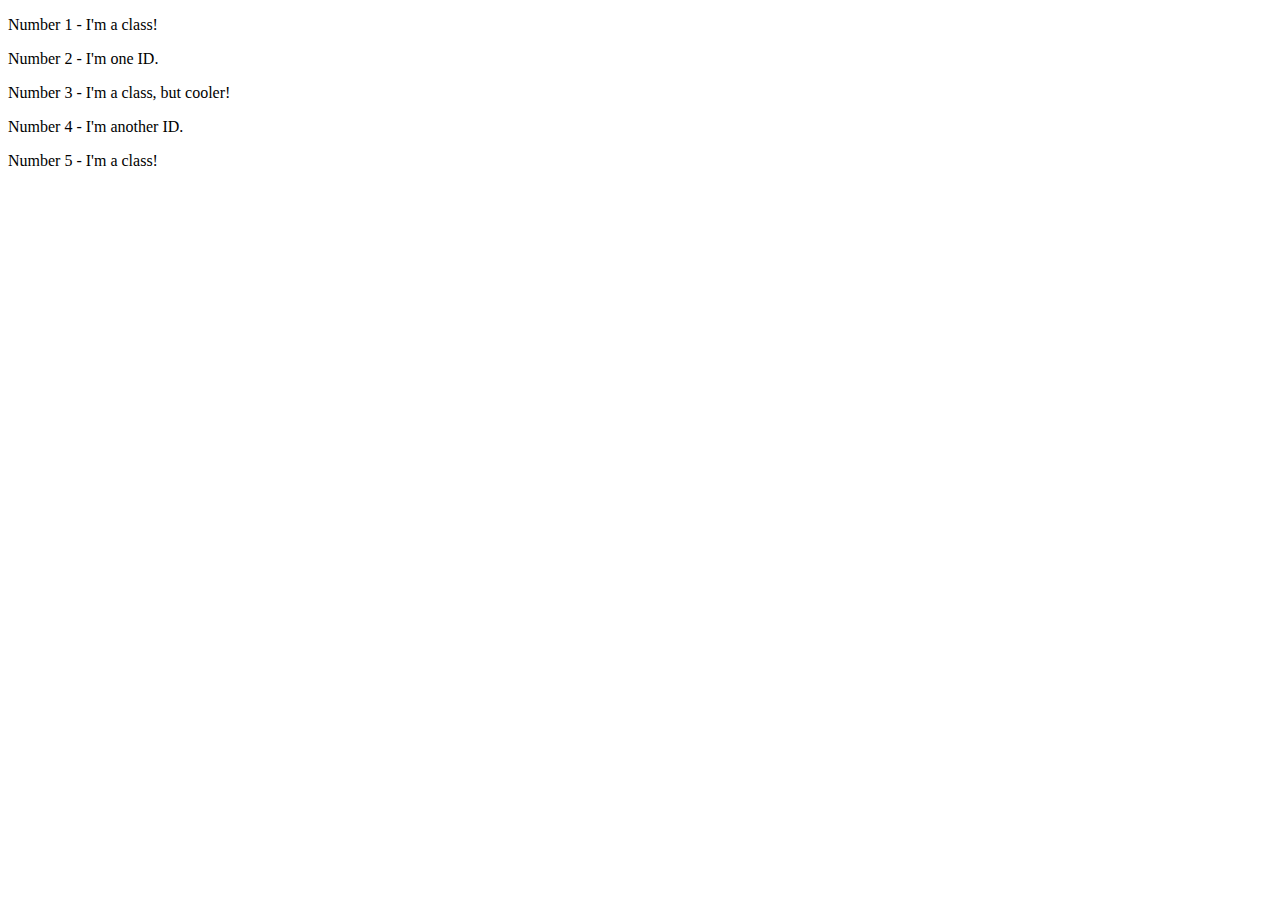
==== foundations/02-class-id-selectors/index.html @ 1ba0cf99 "Add classes and ids" ====
<!DOCTYPE html>
<html lang="en">
  <head>
    <meta charset="UTF-8">
    <meta http-equiv="X-UA-Compatible" content="IE=edge">
    <meta name="viewport" content="width=device-width, initial-scale=1.0">
    <title>Class and ID Selectors</title>
    <link rel="stylesheet" href="style.css">
  </head>
  <body>
    <p class="class">Number 1 - I'm a class!</p>
    <div id="2">Number 2 - I'm one ID.</div>
    <p class="class">Number 3 - I'm a class, but cooler!</p>
    <div id="4">Number 4 - I'm another ID.</div>
    <p class="class">Number 5 - I'm a class!</p>
  </body>
</html>
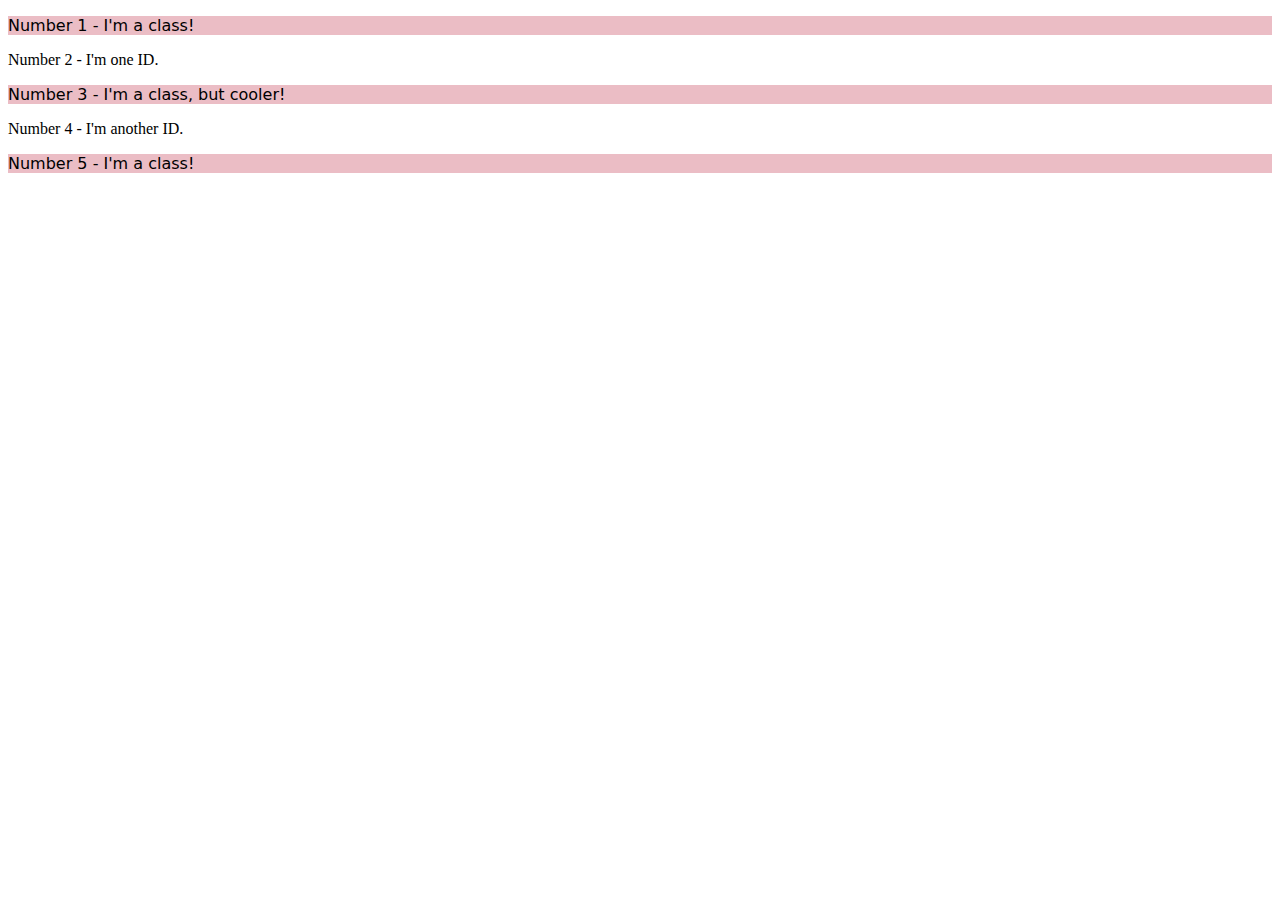
==== commit 2dc9deab: "Change name of both ids" ====
--- a/foundations/02-class-id-selectors/index.html
+++ b/foundations/02-class-id-selectors/index.html
@@ -9,9 +9,9 @@
   </head>
   <body>
     <p class="class">Number 1 - I'm a class!</p>
-    <div id="2">Number 2 - I'm one ID.</div>
+    <div id="second">Number 2 - I'm one ID.</div>
     <p class="class">Number 3 - I'm a class, but cooler!</p>
-    <div id="4">Number 4 - I'm another ID.</div>
+    <div id="fourth">Number 4 - I'm another ID.</div>
     <p class="class">Number 5 - I'm a class!</p>
   </body>
 </html>--- a/foundations/02-class-id-selectors/style.css
+++ b/foundations/02-class-id-selectors/style.css
@@ -0,0 +1,4 @@
+.class {
+background-color: rgb(235, 189, 197);
+font-family: Verdana, "DejaVu Sans", sans-serif;
+}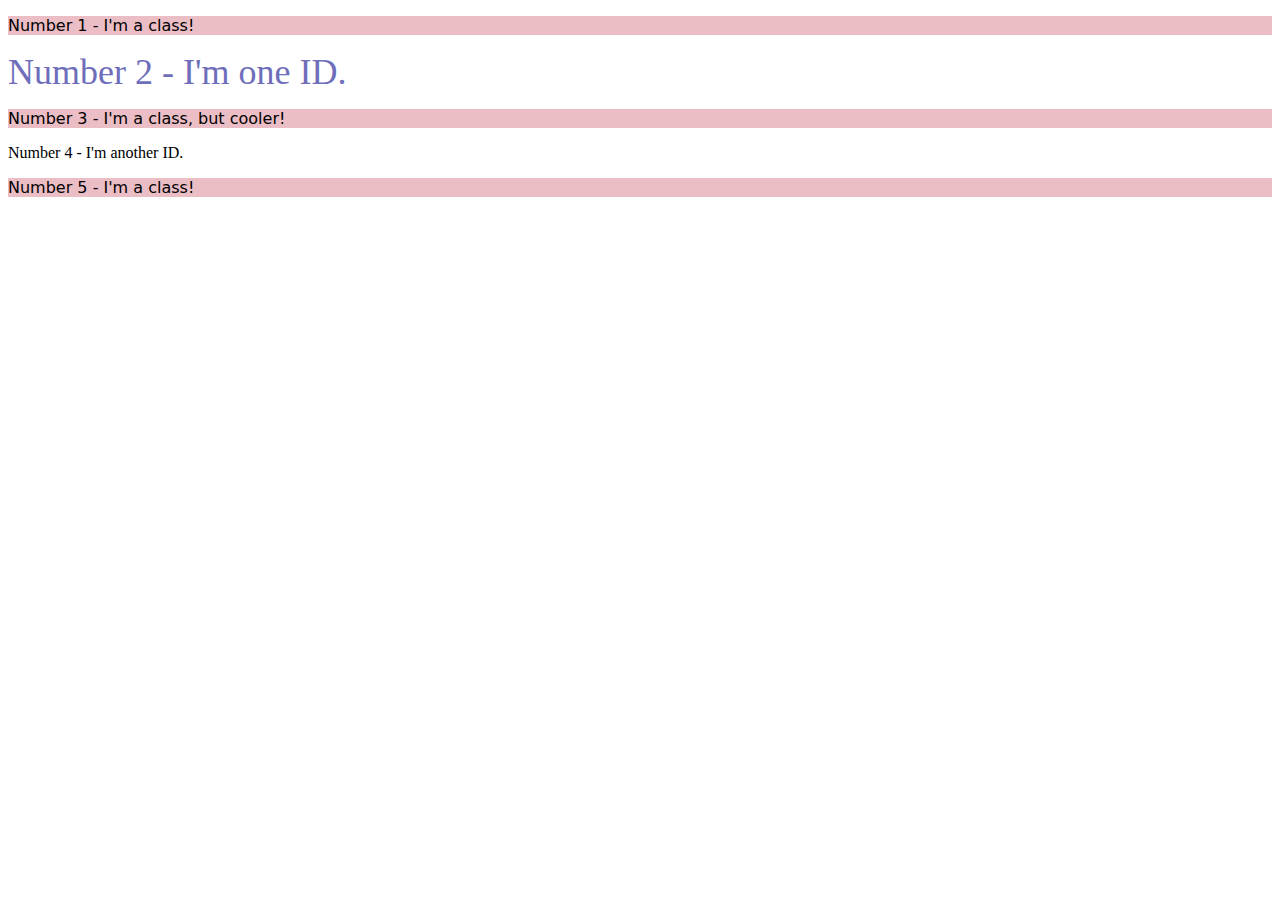
==== commit dfbf2eb0: "Add a subclass to the third element" ====
--- a/foundations/02-class-id-selectors/index.html
+++ b/foundations/02-class-id-selectors/index.html
@@ -10,7 +10,7 @@
   <body>
     <p class="class">Number 1 - I'm a class!</p>
     <div id="second">Number 2 - I'm one ID.</div>
-    <p class="class">Number 3 - I'm a class, but cooler!</p>
+    <p class="class cooler">Number 3 - I'm a class, but cooler!</p>
     <div id="fourth">Number 4 - I'm another ID.</div>
     <p class="class">Number 5 - I'm a class!</p>
   </body>
--- a/foundations/02-class-id-selectors/style.css
+++ b/foundations/02-class-id-selectors/style.css
@@ -1,4 +1,8 @@
 .class {
 background-color: rgb(235, 189, 197);
 font-family: Verdana, "DejaVu Sans", sans-serif;
+}
+#second {
+    color: rgb(110, 110, 187);
+    font-size: 36px;
 }